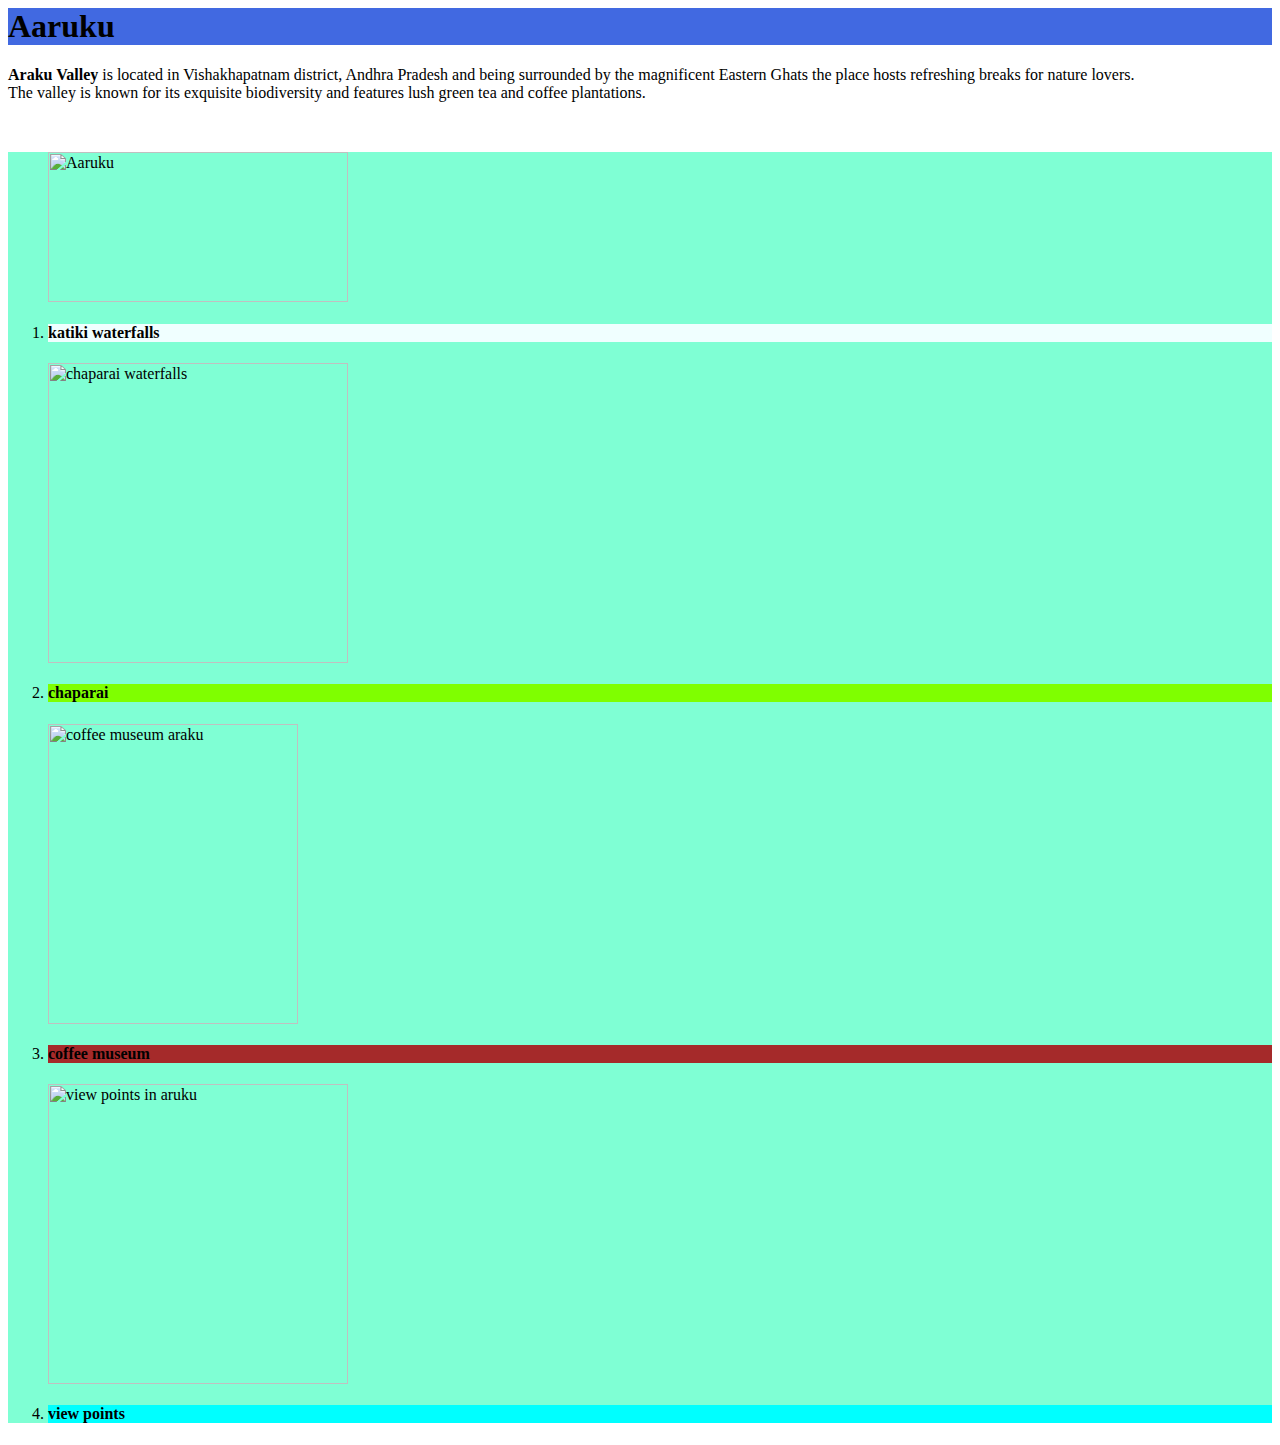
==== index.html @ e0c43f70 "Merge 957676146d2d319a47636875910275eb5c00e632 into bd2a6b05879d4469fbc87c393548a675430b2cd4" ====
<html>
    <head>
    <title>
        My Fav Places 
    </title>
    </head>

    <body >
        <h1 style="background-color: royalblue; padding: auto
        ;">  Aaruku</h1>
        <p>
           <b> Araku Valley</b> is located in Vishakhapatnam district, Andhra Pradesh and being surrounded by the magnificent Eastern Ghats the place hosts refreshing breaks for nature lovers. <br> The valley is known for its exquisite biodiversity and features lush green tea and coffee plantations.</p></br>
 <ol type="1" style="background-color: aquamarine;">
    <img src="https://c1.staticflickr.com/1/143/325113030_6b3aa1ef81_b.jpg" alt="Aaruku" width="300px" height="150px">
            <li> <h4 style="background-color: azure;">katiki waterfalls</h4>  </li>
            <img src="https://media-cdn.tripadvisor.com/media/photo-s/0f/db/d5/46/b-chaparai-largejpg.jpg" alt="chaparai waterfalls" width="300px" height="300px">
             <li>  <h4 style="background-color: chartreuse;">chaparai</h4></li>
            <img src="https://media-cdn.tripadvisor.com/media/photo-s/1a/9b/78/b5/outside-the-museum.jpg" alt="coffee museum araku " width="250px" height="300px">
             <li> <h4 style="background-color: brown;"> coffee museum</h4></li>
             <img src="https://3.bp.blogspot.com/-uE97ZjbN3Dw/VvFEF6Z9IoI/AAAAAAAAFwQ/5czc564IiP4Jg8rjbgZvlUPTVQl6eIMYA/s1600/Araku%2BValley4.jpg" alt="view points in aruku"  width="300px" height="300px">
            <li> <h4  style="background-color: aqua;"> view points</h4></li>
        </ol>



    </body>






















</html>
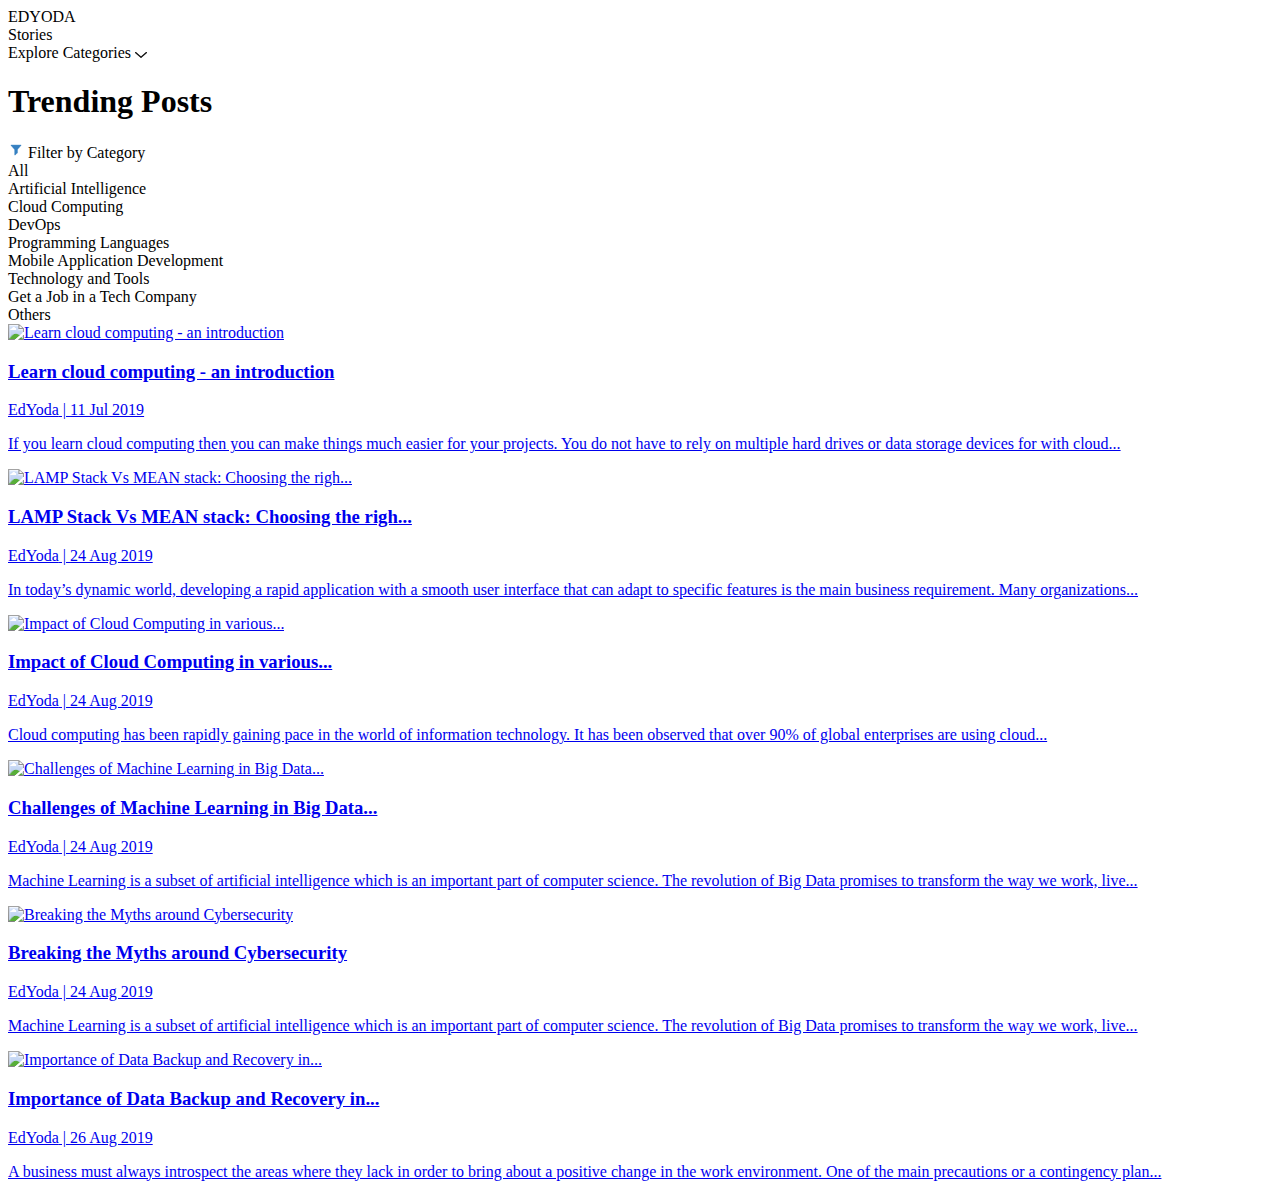
==== commit e4035055: "Add files via upload" ====
--- a/index.html
+++ b/index.html
@@ -1,49 +1,166 @@
+<!DOCTYPE html>
 <html>
-    <head>
-    <title>
-        My Fav Places 
-    </title>
-    </head>
+	<head>
+		<meta charset="utf-8">
+		<meta name="viewport" content="width=device-width, initial-scale=1">
+		<title>EdYoda Stories</title>
 
-    <body >
-        <h1 style="background-color: royalblue; padding: auto
-        ;">  Aaruku</h1>
-        <p>
-           <b> Araku Valley</b> is located in Vishakhapatnam district, Andhra Pradesh and being surrounded by the magnificent Eastern Ghats the place hosts refreshing breaks for nature lovers. <br> The valley is known for its exquisite biodiversity and features lush green tea and coffee plantations.</p></br>
- <ol type="1" style="background-color: aquamarine;">
-    <img src="https://c1.staticflickr.com/1/143/325113030_6b3aa1ef81_b.jpg" alt="Aaruku" width="300px" height="150px">
-            <li> <h4 style="background-color: azure;">katiki waterfalls</h4>  </li>
-            <img src="https://media-cdn.tripadvisor.com/media/photo-s/0f/db/d5/46/b-chaparai-largejpg.jpg" alt="chaparai waterfalls" width="300px" height="300px">
-             <li>  <h4 style="background-color: chartreuse;">chaparai</h4></li>
-            <img src="https://media-cdn.tripadvisor.com/media/photo-s/1a/9b/78/b5/outside-the-museum.jpg" alt="coffee museum araku " width="250px" height="300px">
-             <li> <h4 style="background-color: brown;"> coffee museum</h4></li>
-             <img src="https://3.bp.blogspot.com/-uE97ZjbN3Dw/VvFEF6Z9IoI/AAAAAAAAFwQ/5czc564IiP4Jg8rjbgZvlUPTVQl6eIMYA/s1600/Araku%2BValley4.jpg" alt="view points in aruku"  width="300px" height="300px">
-            <li> <h4  style="background-color: aqua;"> view points</h4></li>
-        </ol>
+		<link rel="stylesheet" type="text/css" href="main.css">
 
+		<!-- Importing Raleway font from Google Fonts -->
+		<link rel="preconnect" href="https://fonts.googleapis.com">
+		<link rel="preconnect" href="https://fonts.gstatic.com" crossorigin>
+		<link href="https://fonts.googleapis.com/css2?family=Raleway&display=swap" rel="stylesheet">
+		<link href="https://fonts.googleapis.com/css2?family=Open+Sans:wght@800&display=swap" rel="stylesheet">
+	</head>
+	<body>
+		<div id="header">
+			<div id="logo">
+				<div id="logo_main">EDYODA</div>
+				<div id="logo_sub">Stories</div>
+			</div>
+			<div id="menu_dropdown">
+				<div>
+					Explore Categories
+					<span>
+						<img alt="Dropdown Icon" id="menu_dropdown_icon" src="[data-uri]">
+					</span>
+				</div>
+			</div>
+		</div>
 
+		<div id="main">
+			<div id="categories">
+				<h1>Trending Posts</h1>
+				<div id="filter">
+					<img alt="Filter Icon" width="16px" src="[data-uri]" />
+					Filter by Category
+				</div>
+				<div>
+					<div class="filter_option active">All</div>
+					<div class="filter_option">Artificial Intelligence</div>
+					<div class="filter_option">Cloud Computing</div>
+					<div class="filter_option">DevOps</div>
+					<div class="filter_option">Programming Languages</div>
+					<div class="filter_option">Mobile Application Development</div>
+					<div class="filter_option">Technology and Tools</div>
+					<div class="filter_option">Get a Job in a Tech Company</div>
+					<div class="filter_option">Others</div>
+				</div>
+			</div>
 
-    </body>
+			<div id="items">
+				<!-- card start -->
+				<div class="card">
+					<a href="#">
+						<div class="image_section">
+							<img class="image" src="https://edyoda.s3.amazonaws.com/media/blog-images/learn_machine_learning_courses_online.png" alt="Learn cloud computing - an introduction">
+						</div>
+						<div class="text_section">
+							<h3 class="title">Learn cloud computing - an introduction</h3>
+							<p class="author_container">
+								<span class="author">EdYoda</span>
+								|
+								<span class="date">11 Jul 2019</span>
+							</p>
+							<p class="text_message">If you learn cloud computing then you can make things much easier for your projects. You do not have to rely on multiple hard drives or data storage devices for with cloud...</p>
+						</div>
+					</a>
+				</div>
+				<!-- card end -->
+				<!-- card start -->
+				<div class="card">
+					<a href="#">
+						<div class="image_section">
+							<img class="image" src="https://edyoda.s3.amazonaws.com/media/blog-images/6.png" alt="LAMP Stack Vs MEAN stack: Choosing the righ...">
+						</div>
+						<div class="text_section">
+							<h3 class="title">LAMP Stack Vs MEAN stack: Choosing the righ...</h3>
+							<p class="author_container">
+								<span class="author">EdYoda</span>
+								|
+								<span class="date">24 Aug 2019</span>
+							</p>
+							<p class="text_message">In today’s dynamic world, developing a rapid application with a smooth user interface that can adapt to specific features is the main business requirement. Many organizations...</p>
+						</div>
+					</a>
+				</div>
+				<!-- card end -->
+				<!-- card start -->
+				<div class="card">
+					<a href="#">
+						<div class="image_section">
+							<img class="image" src="https://edyoda.s3.amazonaws.com/media/blog-images/4.png" alt="Impact of Cloud Computing in various...">
+						</div>
+						<div class="text_section">
+							<h3 class="title">Impact of Cloud Computing in various...</h3>
+							<p class="author_container">
+								<span class="author">EdYoda</span>
+								|
+								<span class="date">24 Aug 2019</span>
+							</p>
+							<p class="text_message">Cloud computing has been rapidly gaining pace in the world of information technology. It has been observed that over 90% of global enterprises are using cloud...</p>
+						</div>
+					</a>
+				</div>
+				<!-- card end -->
+				<!-- card start -->
+				<div class="card">
+					<a href="#">
+						<div class="image_section">
+							<img class="image" src="https://edyoda.s3.amazonaws.com/media/blog-images/3.png" alt="Challenges of Machine Learning in Big Data...">
+						</div>
+						<div class="text_section">
+							<h3 class="title">Challenges of Machine Learning in Big Data...</h3>
+							<p class="author_container">
+								<span class="author">EdYoda</span>
+								|
+								<span class="date">24 Aug 2019</span>
+							</p>
+							<p class="text_message">Machine Learning is a subset of artificial intelligence which is an important part of computer science. The revolution of Big Data promises to transform the way we work, live...</p>
+						</div>
+					</a>
+				</div>
+				<!-- card end -->
+				<!-- card start -->
+				<div class="card">
+					<a href="#">
+						<div class="image_section">
+							<img class="image" src="https://edyoda.s3.amazonaws.com/media/blog-images/5.png" alt="Breaking the Myths around Cybersecurity">
+						</div>
+						<div class="text_section">
+							<h3 class="title">Breaking the Myths around Cybersecurity</h3>
+							<p class="author_container">
+								<span class="author">EdYoda</span>
+								|
+								<span class="date">24 Aug 2019</span>
+							</p>
+							<p class="text_message">Machine Learning is a subset of artificial intelligence which is an important part of computer science. The revolution of Big Data promises to transform the way we work, live...</p>
+						</div>
+					</a>
+				</div>
+				<!-- card end -->
+				<!-- card start -->
+				<div class="card">
+					<a href="#">
+						<div class="image_section">
+							<img class="image" src="https://edyoda.s3.amazonaws.com/media/blog-images/7.png" alt="Importance of Data Backup and Recovery in...">
+						</div>
+						<div class="text_section">
+							<h3 class="title">Importance of Data Backup and Recovery in...</h3>
+							<p class="author_container">
+								<span class="author">EdYoda</span>
+								|
+								<span class="date">26 Aug 2019</span>
+							</p>
+							<p class="text_message">A business must always introspect the areas where they lack in order to bring about a positive change in the work environment. One of the main precautions or a contingency plan...</p>
+						</div>
+					</a>
+				</div>
+				<!-- card end -->
+			</div>
+		</div>
 
-
-
-
-
-
-
-
-
-
-
-
-
-
-
-
-
-
-
-
-
-
-</html>
+		<div id="footer"></div>
+	</body>
+</html>